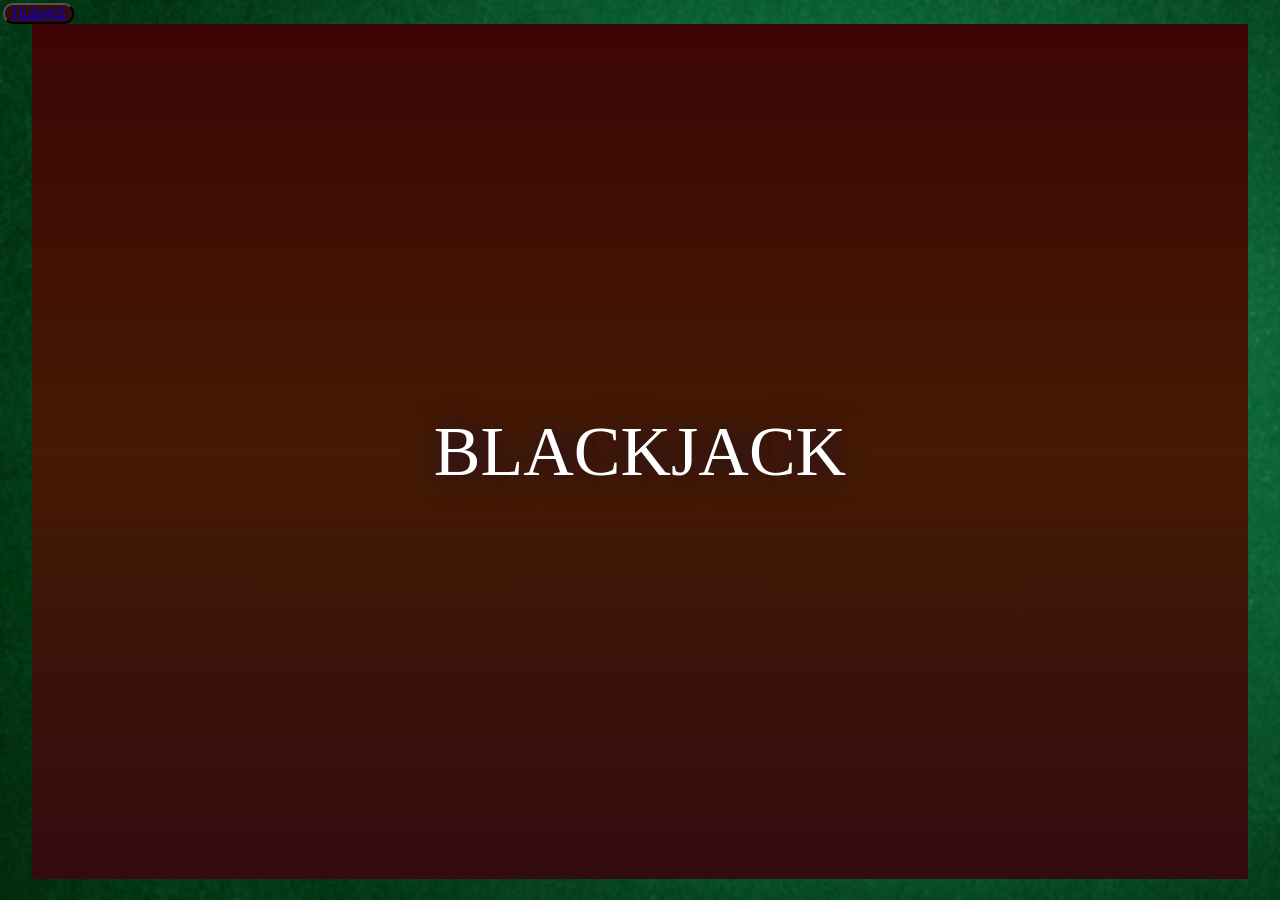
==== spill1.html @ 8a5ffefa "små ting" ====
<!DOCTYPE html>
<html lang="en">

<head>
    <meta charset="UTF-8">
    <meta name="viewport" content="width=device-width, initial-scale=1.0">
    <title>Blackjack</title>
    <link rel="stylesheet" href="blackjack.css">
</head>

<body>
    <button> <a href="index.html">TILBAKE</a> </button>
    <div id="highscore"></div>

    <div class="bottom">
        <div class="flex">

            <div id="sum2"></div>
            <div class="dealer"></div>
        </div>
        <div class="deal">

            <div id="stand"></div>
            <div id="Hit"></div>
        </div>
        <div class="box">

            <div id="sum"> </div>
            <div class="player"></div>
        </div>
    </div>
    <div id="bet"></div>
    <div class="midt">


        <div class="faw">


            <div id="minus">-</div>
            <div id="penger">
            </div>
            <div id="pluss">+</div>
        </div>

        <div class="raw">

            <div id="half">
                1/2

            </div>


            <div id="allin">

                <div id="velg">

                </div>

            </div>
        </div>




    </div>
    <div id="vant">




        <div id="spill"></div>
        <div id="reset">


        </div>


    </div>



    <script>




        const kortVerdier = {
            1: 1, 2: 2, 3: 3, 4: 4, 5: 5,
            6: 6, 7: 7, 8: 8, 9: 9, 10: 10,
            11: 10, 12: 10, 13: 10
        };
        let sumBoks = document.getElementById("sum");
        let hitElm = document.getElementById("Hit")
        let start = document.getElementById("velg")
        let standElm = document.getElementById("stand")
        let spill = document.getElementById("spill")
        let sumBoks2 = document.getElementById("sum2")
        let bilde = document.createElement("img")
        let minus = document.getElementById("minus")
        let pluss = document.getElementById("pluss")
        let slide = document.getElementById("vant")
        let resElm = document.getElementById("reset")
        let bet = document.getElementById("bet")
        let penger = document.getElementById("penger")
        let highElm = document.getElementById("highscore")
        let allElm = document.getElementById("allin")
        let halv = document.getElementById("half")
        let highscore = 5000
        let sum = 0;
        let sumDeal = 0
        let sum2 = 0;
        let money = 5000
        let betElm = 0
        penger.innerHTML = money;
        bet.innerHTML = betElm + ' - BET ';
        highElm.innerHTML = highscore + ' HIGHSCORE'
        allElm.innerHTML = 'ALL IN'
        slide.style.display = 'none'
        spill.style.display = 'none'
        minus.style.display = 'none'
        start.style.display = 'none'
        hitElm.style.display = 'none'
        standElm.style.display = 'none'
        pluss.style.display = 'none'
        allElm.style.display = 'none'
        penger.style.display = 'none'
        highElm.style.display = 'none'
        bet.style.display = 'none'
        halv.style.display = 'none'





        slide.innerHTML = 'BLACKJACK'
        slide.style.display = 'block'


        setTimeout(function () {






            setTimeout(function () {
                slide.style.display = 'none'
                pluss.style.display = 'block'
                allElm.style.display = 'block'
                penger.style.display = 'block'
                highElm.style.display = 'block'
                bet.style.display = 'block'
                halv.style.display = 'block'





            }, 1000)

        }, 500)

        sum = 0
        sum2 = 0
        sumDeal = 0



        sumBoks.style.display = "none"
        sumBoks2.style.display = 'none'
        hitElm.innerHTML = 'DEAL'



        sumBoks.innerHTML = sum;
        sumBoks2.innerHTML = sum2;










        let haveDealtCard = false
        const dealerContainer = document.querySelector(".dealer")
        const playerContainer = document.querySelector(".player")


        hitElm.addEventListener("click", function () {
            const tilfTall = Math.floor(Math.random() * 13) + 1
            const suits = ["spades", "hearts", "clubs", "diamonds"]
            let i = Math.floor(Math.random() * suits.length);
            const suit = suits[i] // i er en tilfeldig indeks
            bilde = document.createElement("img")
            bilde.src = "bilder/" + tilfTall + "_of_" + suit + ".png"
            playerContainer.appendChild(bilde)

            sumBoks.style.display = "block"
            standElm.style.display = "block"
            standElm.innerHTML = "STAND"
            hitElm.innerHTML = "HIT"
            allElm.style.display = 'none'
            bet.innerHTML = betElm + ' - Nåværende Bet';
            halv.style.display = 'none'
            minus.style.display = 'none'
            pluss.style.display = 'none'
            penger.style.display = 'none'




            console.log("HIT!")

            if (haveDealtCard == false) {
                console.log("JADA!")
                dealerCard(true)
                haveDealtCard = true
            }


            sum += kortVerdier[tilfTall];
            sumBoks.innerHTML = sum;

            if (sum > 21) {
                document.querySelectorAll("img").forEach(function (kort) {
                    kort.style.display = "none";
                });
                highElm.style.display = 'none'
                hitElm.style.display = 'none';
                penger.innerHTML = money;
                standElm.style.display = 'none';

                if (money == 0) {
                    slide.style.display = 'block';

                    bet.style.display = 'none';
                    spill.style.display = 'none';
                    slide.innerHTML = 'UTE AV PENGER'
                    slide.appendChild(resElm);
                    sumBoks.style.display = 'none'
                    sumBoks2.style.display = 'none'
                    resElm.innerHTML = 'TRYKK'
                } else {

                    slide.innerHTML = 'du tapte';
                    slide.appendChild(spill);
                    slide.style.display = 'block';
                    spill.style.display = 'block';
                    spill.innerHTML = 'SPILL IGJEN';
                    bet.style.display = 'none'
                    minus.style.display = 'none'
                    pluss.style.display = 'none'
                    sumBoks.style.display = 'none'
                    sumBoks2.style.display = 'none'
                    penger.style.display = 'none'

                }

            }
            if (sum == 21) {
                document.querySelectorAll("img").forEach(function (kort) {
                    kort.style.display = "none";
                });

                bet.style.display = 'none'

                minus.style.display = 'none'
                pluss.style.display = 'none'
                highElm.style.display = 'none'
                slide.innerHTML = 'BLACKJACK DU VANT +' + betElm * 2
                slide.appendChild(spill);
                slide.style.display = 'block'
                spill.style.display = 'block'
                standElm.style.display = 'none'
                spill.innerHTML = 'SPILL IGJEN'
                sumBoks.style.display = 'none'
                sumBoks2.style.display = 'none'
                penger.style.display = 'none'


                hitElm.style.display = 'none'
                money += betElm * 2;
                penger.innerHTML = money;

                if (money > highscore) {
                    highscore = money;
                    highElm.innerHTML = highscore + ' HIGHSCORE'
                }




            }




        })

        standElm.addEventListener("click", function () {
            dealerCard()
            hitElm.style.display = "none"

            setTimeout(function () {
                if (sumDeal > 21) {
                    document.querySelectorAll("img").forEach(function (kort) {
                        kort.style.display = "none";
                    });
                    highElm.style.display = 'none'
                    slide.innerHTML = 'DU VANT +' + betElm * 2
                    slide.appendChild(spill);
                    slide.style.display = 'block'
                    spill.style.display = 'block'
                    spill.innerHTML = 'SPILL IGJEN'
                    hitElm.style.display = 'none'
                    money += betElm * 2;
                    penger.innerHTML = money;
                    standElm.style.display = 'none'
                    bet.style.display = 'none'
                    minus.style.display = 'none'
                    pluss.style.display = 'none'
                    sumBoks.style.display = 'none'
                    sumBoks2.style.display = 'none'
                    penger.style.display = 'none'


                    if (money > highscore) {
                        highscore = money;
                        highElm.innerHTML = highscore + ' HIGHSCORE'
                    }



                } else if (sumDeal > sum) {
                    document.querySelectorAll("img").forEach(function (kort) {
                        kort.style.display = "none";
                    });
                    highElm.style.display = 'none'
                    hitElm.style.display = 'none';
                    penger.innerHTML = money;
                    standElm.style.display = 'none';


                    if (money == 0) {
                        slide.style.display = 'block';


                        bet.style.display = 'none';
                        spill.style.display = 'none';
                        slide.innerHTML = 'UTE AV PENGER'
                        slide.appendChild(resElm);
                        sumBoks.style.display = 'none'
                        sumBoks2.style.display = 'none'
                        resElm.innerHTML = 'START PÅ NYTT'


                    } else {
                        slide.innerHTML = 'du tapte';
                        slide.appendChild(spill);
                        slide.style.display = 'block';
                        spill.style.display = 'block';
                        spill.innerHTML = 'SPILL IGJEN';
                        bet.style.display = 'none'
                        minus.style.display = 'none'
                        pluss.style.display = 'none'
                        sumBoks.style.display = 'none'
                        sumBoks2.style.display = 'none'
                        penger.style.display = 'none'


                    }
                }
                else if (sumDeal < sum) {
                    document.querySelectorAll("img").forEach(function (kort) {
                        kort.style.display = "none";
                    });
                    highElm.style.display = 'none'
                    slide.innerHTML = 'DU VANT +' + betElm * 2
                    slide.appendChild(spill);
                    slide.style.display = 'block'
                    spill.style.display = 'block'
                    spill.innerHTML = 'SPILL IGJEN'
                    money += betElm * 2;
                    penger.innerHTML = money;
                    hitElm.style.display = 'none'
                    standElm.style.display = 'none'
                    bet.style.display = 'none'
                    minus.style.display = 'none'
                    pluss.style.display = 'none'
                    sumBoks.style.display = 'none'
                    sumBoks2.style.display = 'none'
                    penger.style.display = 'none'

                    if (money > highscore) {
                        highscore = money;
                        highElm.innerHTML = highscore + ' HIGHSCORE'
                    }

                } else {
                    document.querySelectorAll("img").forEach(function (kort) {
                        kort.style.display = "none";
                    });
                    highElm.style.display = 'none'
                    slide.innerHTML = 'Uavgjort - penger tilbake'
                    slide.appendChild(spill);
                    slide.style.display = 'block'
                    spill.style.display = 'block'
                    spill.innerHTML = 'SPILL IGJEN'
                    hitElm.style.display = 'none'
                    money += betElm;
                    penger.innerHTML = money;
                    standElm.style.display = 'none'
                    bet.style.display = 'none'
                    minus.style.display = 'none'
                    pluss.style.display = 'none'
                    sumBoks.style.display = 'none'
                    sumBoks2.style.display = 'none'
                    penger.style.display = 'none'




                }

            }, 1700);

        });




        function dealerCard(oneCardOnly = false) {
            if (sumDeal < 17) {

                console.log("Dealer card!")

                const tilfTall = Math.floor(Math.random() * 13) + 1
                const suits = ["spades", "hearts", "clubs", "diamonds"]
                let i = Math.floor(Math.random() * suits.length);
                const suit = suits[i] // i er en tilfeldig indeks
                bilde = document.createElement("img")
                bilde.src = "bilder/" + tilfTall + "_of_" + suit + ".png"
                dealerContainer.appendChild(bilde)


                sumBoks2.style.display = 'block'
                sumDeal += kortVerdier[tilfTall]

                sum2 += kortVerdier[tilfTall];
                sumBoks2.innerHTML = sum2


                if (oneCardOnly == false) {
                    setTimeout(dealerCard, 500)
                }

            }





        }
        spill.addEventListener("click", function () {
            document.querySelectorAll("img").forEach(function (kort) {
                kort.style.display = "none";
            });
            spill.style.display = "none";
            hitElm.innerHTML = ' HIT'

            standElm.style.display = 'none'
            hitElm.style.display = 'none'
            hitElm.innerHTML = 'DEAL'
            sumBoks.style.display = 'none'
            sumBoks2.style.display = 'none'
            minus.style.display = 'none'
            pluss.style.display = 'block'
            betElm = 0;
            haveDealtCard = false;
            bet.innerHTML = 0
            bet.style.display = 'block'
            slide.style.display = 'none'
            allElm.style.display = 'block'
            penger.style.display = 'block'
            halv.style.display = 'block'
            highElm.style.display = 'block'

            sum = 0
            sum2 = 0
            sumDeal = 0









        });

        minus.addEventListener("click", function () {
            money += 100;
            betElm -= 100;
            bet.innerHTML = betElm + ' - NÅVÆERENDE BET';
            penger.innerHTML = money;


            if (betElm <= 0) {
                minus.style.display = 'none';
                hitElm.style.display = 'none'
            }
            if (money > 0) {
                pluss.style.display = 'block';
            }

        });

        pluss.addEventListener("click", function () {
            money -= 100;
            betElm += 100;
            bet.innerHTML = betElm + ' - NÅVÆRENDE BET';
            penger.innerHTML = money;

            minus.style.display = 'block';

            if (money <= 0) {
                pluss.style.display = 'none'
            }
            if (betElm == 100) {
                hitElm.style.display = 'block'
            }





        });


        resElm.addEventListener("click", function () {
            document.querySelectorAll("img").forEach(function (kort) {
                kort.style.display = "none";
            });
            spill.style.display = "none";
            hitElm.innerHTML = ' HIT'
            start.style.display = 'none'
            standElm.style.display = 'none'
            hitElm.style.display = 'none'
            sumBoks.style.display = 'none'
            sumBoks2.style.display = 'none'
            minus.style.display = 'none'
            pluss.style.display = 'block'
            betElm = 0;
            haveDealtCard = false;
            bet.innerHTML = 0
            bet.style.display = 'block'
            slide.style.display = 'none'
            start.style.display = 'none'
            money = 5000
            penger.innerHTML = money
            resElm.style.display = 'none'
            allElm.style.display = 'block'
            penger.style.display = 'block'
            highElm.style.display = 'block'
            halv.style.display = 'block'


            sum = 0
            sum2 = 0
            sumDeal = 0





        })

        allElm.addEventListener("click", function () {
            betElm += money
            bet.innerHTML = betElm
            money = 0
            penger.innerHTML = money

            allElm.style.display = 'none'
            penger.style.display = 'none'
            pluss.style.display = 'none'
            minus.style.display = 'none'
            hitElm.style.display = 'block'
            halv.style.display = 'none'
        })

        halv.addEventListener("click", function () {
            money = Math.floor(money / 2)
            betElm += money
            bet.innerHTML = betElm
            penger.innerHTML = money

            minus.style.display = 'block'
            hitElm.style.display = 'block'


            if (money <= 0) {
                pluss.style.display = 'none'
                halv.style.display = 'none'
            }
            if (money > 0) {
                pluss.style.display = 'block'
            }
        })























    </script>
</body>

</html>
---- blackjack.css ----
img {
    height: 200px;
    display: inline-block;
    margin-right: -100px;
    margin-top: 7px;
}

.bottom {
    display: grid;
    grid-template-columns: 1fr 1fr 1fr;
    grid-template-rows: 300px;
    margin: auto;
    justify-content: center;
}

body {
    height: 100vh;
    box-sizing: border-box;
    padding: 0;
    margin: 0;
    position: relative;
    background-image: url(bilder/felt.webp);
    background-repeat: no-repeat;
    background-size: cover;


}



#Hit {
    width: 100px;
    height: 100px;
    background-color: rgb(0, 0, 0);
    border-radius: 150px;
    font-size: 25px;
    text-align: center;
    color: white;
    display: flex;
    align-content: center;
    border: 1px solid white;
    z-index: 1;

}

#sum {
    width: 150px;
    height: 75px;
    background-color: rgba(45, 3, 3, 0.818);
    border: 3px solid gray;
    border-radius: 100px;
    display: none;
    font-size: 50px;
    text-align: center;
    color: white;



}

.midt {
    display: flex;
    justify-content: center;
    height: 300px;
    align-items: center;

}

#stand {
    width: 100px;
    height: 100px;
    background-color: rgb(0, 0, 0);
    border-radius: 150px;
    font-size: 25px;
    text-align: center;
    color: white;
    display: flex;
    align-content: center;
    border: 1px solid white;
    z-index: 1;

}

#sum2 {
    width: 150px;
    height: 75px;
    background-color: rgba(45, 3, 3, 0.818);
    border: 3px solid gray;
    border-radius: 100px;
    display: none;
    font-size: 50px;
    text-align: center;
    color: white;


}

#spill {
    width: 130px;
    height: 75px;
    background-color: rgb(255, 128, 0);

    border-radius: 10px;
    margin: auto;
    font-size: 25px;
    text-align: center;
    color: white;


}

#penger {
    width: 200px;
    height: 50px;

    border-radius: 20px;

    font-size: 50px;
    text-align: center;
    color: white;
}

#pluss {
    width: 15%;
    height: 50px;
    background-color: rgba(56, 14, 6, 0.839);
    border-radius: 20px;

    font-size: 50px;
    text-align: center;
    color: white;
}

#minus {
    width: 15%;
    height: 50px;
    background-color: rgba(56, 14, 6, 0.839);
    border-radius: 20px;

    font-size: 50px;
    text-align: center;
    color: white;
}



#bet {
    width: 350px;
    height: 50px;

    border-radius: 20px;
    margin: auto;
    font-size: 30px;
    text-align: center;
    color: white;
    display: flex;
    align-items: center;
    justify-content: center;
}

.flex {
    margin: auto;



}

.box {
    margin: auto;


}

#vant {
    height: 95vh;
    width: 95%;
    margin: auto;
    display: flex;
    justify-content: center;

    text-align: center;
    align-content: center;
    background: linear-gradient(to bottom, #3d0505, #451b03, #330b10);
    margin-top: -600px;
    color: #ffffff;
    text-shadow: 0 0 30px rgba(10, 6, 68, 0.803);
    font-size: 70px;
    z-index: 5000;
}

.deal {
    display: flex;
    justify-content: space-around;
    align-items: center;
}



#reset {
    width: 130px;
    height: 75px;
    background-color: rgb(255, 128, 0);
    border-radius: 10px;
    margin: auto;
    font-size: 25px;
    text-align: center;
    color: white;
}

#highscore {
    width: 170px;
    height: 75px;
    background-color: rgba(67, 20, 7, 0.933);
    border-radius: 20px;
    border: 1px solid rgb(255, 255, 255);
    font-size: 25px;
    text-align: center;
    color: white;
    margin: auto;
    margin-top: 30px;
}

#allin {
    width: 150px;
    height: 50px;
    background-color: rgba(56, 14, 6, 0.839);
    border-radius: 20px;
    font-size: 40px;
    text-align: center;
    color: white;
}

#half {
    width: 150px;
    height: 50px;
    background-color: rgba(56, 14, 6, 0.839);
    border-radius: 20px;
    font-size: 40px;
    text-align: center;
    color: white;

}

.faw {
    width: 66%;
    display: flex;
    justify-content: flex-end;


}

.raw {
    width: 34%;
    display: flex;
    justify-content: center;

}

button {
    background-color: #330b10;
    border-radius: 10px;
    margin-top: 3px;
    margin-left: 3px;
}
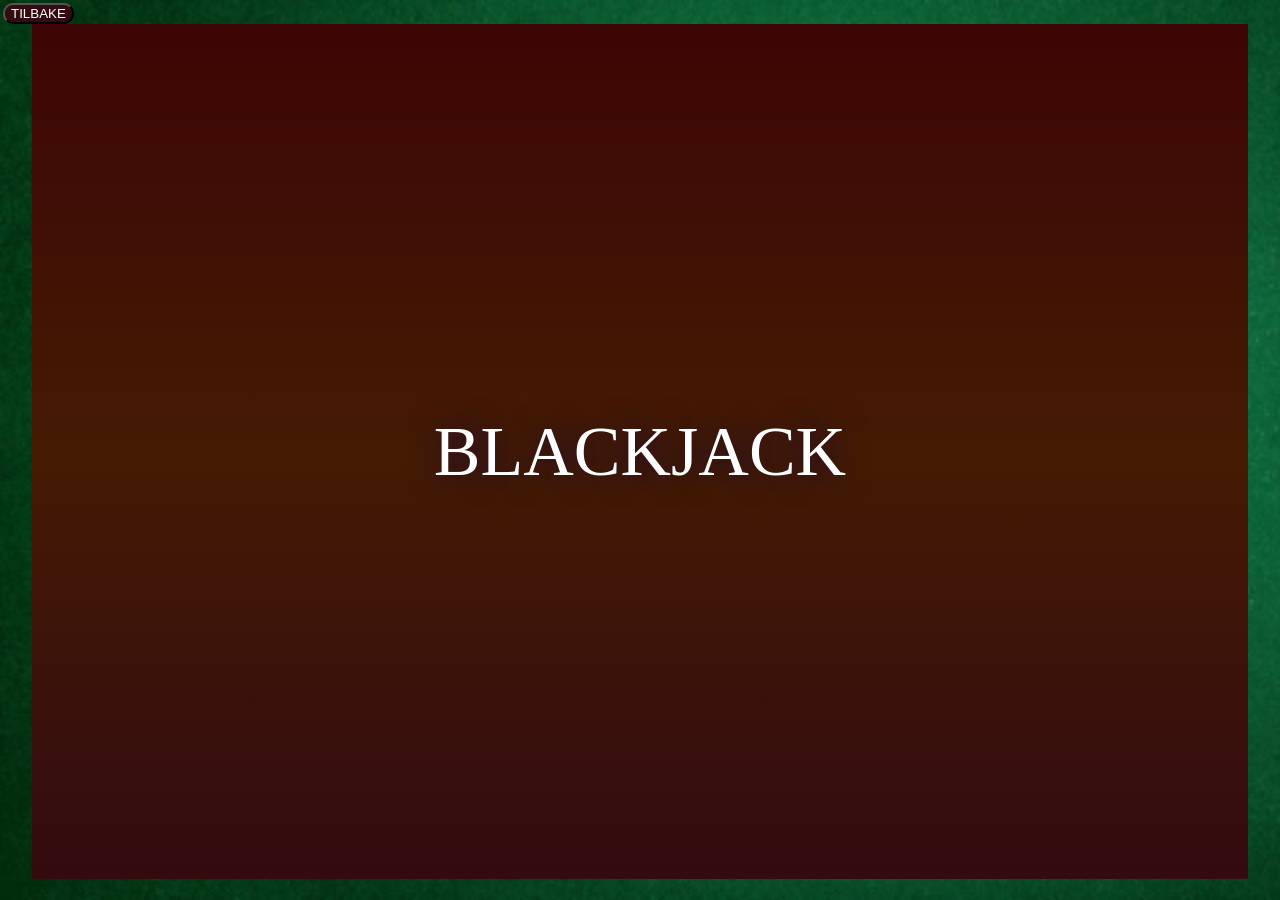
==== commit 4aaa3827: "f" ====
--- a/spill1.html
+++ b/spill1.html
@@ -9,7 +9,7 @@
 </head>
 
 <body>
-    <button> <a href="index.html">TILBAKE</a> </button>
+    <a href="index.html"><button> TILBAKE</button></a>
     <div id="highscore"></div>
 
     <div class="bottom">
@@ -25,8 +25,17 @@
         </div>
         <div class="box">
 
-            <div id="sum"> </div>
-            <div class="player"></div>
+
+            <div id="sum">
+
+            </div>
+
+            <div class="player">
+
+            </div>
+            <div id="deg">
+                DEG
+            </div>
         </div>
     </div>
     <div id="bet"></div>
@@ -105,6 +114,7 @@
         let highElm = document.getElementById("highscore")
         let allElm = document.getElementById("allin")
         let halv = document.getElementById("half")
+        let deg = document.getElementById("deg")
         let highscore = 5000
         let sum = 0;
         let sumDeal = 0
@@ -127,6 +137,8 @@
         highElm.style.display = 'none'
         bet.style.display = 'none'
         halv.style.display = 'none'
+        deg.style.display = 'none'
+
 
 
 
@@ -208,6 +220,7 @@
             minus.style.display = 'none'
             pluss.style.display = 'none'
             penger.style.display = 'none'
+            deg.style.display = 'block'
 
 
 
@@ -243,6 +256,7 @@
                     sumBoks.style.display = 'none'
                     sumBoks2.style.display = 'none'
                     resElm.innerHTML = 'TRYKK'
+                    deg.style.display = 'none'
                 } else {
 
                     slide.innerHTML = 'du tapte';
@@ -256,6 +270,7 @@
                     sumBoks.style.display = 'none'
                     sumBoks2.style.display = 'none'
                     penger.style.display = 'none'
+                    deg.style.display = 'none'
 
                 }
 
@@ -279,6 +294,7 @@
                 sumBoks.style.display = 'none'
                 sumBoks2.style.display = 'none'
                 penger.style.display = 'none'
+                deg.style.display = 'none'
 
 
                 hitElm.style.display = 'none'
@@ -325,6 +341,7 @@
                     sumBoks.style.display = 'none'
                     sumBoks2.style.display = 'none'
                     penger.style.display = 'none'
+                    deg.style.display = 'none'
 
 
                     if (money > highscore) {
@@ -342,6 +359,9 @@
                     hitElm.style.display = 'none';
                     penger.innerHTML = money;
                     standElm.style.display = 'none';
+                    deg.style.display = 'none'
+
+
 
 
                     if (money == 0) {
@@ -369,6 +389,7 @@
                         sumBoks.style.display = 'none'
                         sumBoks2.style.display = 'none'
                         penger.style.display = 'none'
+
 
 
                     }
@@ -393,6 +414,7 @@
                     sumBoks.style.display = 'none'
                     sumBoks2.style.display = 'none'
                     penger.style.display = 'none'
+                    deg.style.display = 'none'
 
                     if (money > highscore) {
                         highscore = money;
@@ -419,6 +441,7 @@
                     sumBoks.style.display = 'none'
                     sumBoks2.style.display = 'none'
                     penger.style.display = 'none'
+                    deg.style.display = 'none'
 
 
 
@@ -487,6 +510,7 @@
             penger.style.display = 'block'
             halv.style.display = 'block'
             highElm.style.display = 'block'
+            deg.style.display = 'none'
 
             sum = 0
             sum2 = 0
@@ -567,6 +591,7 @@
             penger.style.display = 'block'
             highElm.style.display = 'block'
             halv.style.display = 'block'
+            deg.style.display = 'none'
 
 
             sum = 0
@@ -611,29 +636,6 @@
                 pluss.style.display = 'block'
             }
         })
-
-
-
-
-
-
-
-
-
-
-
-
-
-
-
-
-
-
-
-
-
-
-
     </script>
 </body>
 
--- a/blackjack.css
+++ b/blackjack.css
@@ -261,4 +261,28 @@
     border-radius: 10px;
     margin-top: 3px;
     margin-left: 3px;
+    color: #ffffff;
+}
+
+
+img:hover {
+
+    transform: scale(1.03);
+}
+
+#penger:hover {
+    text-shadow: 0 0 30px rgba(10, 6, 68, 0.803);
+}
+
+#highscore:hover {
+    transform: scale(1.03);
+
+
+}
+
+#deg {
+    width: 150px;
+    color: rgba(255, 255, 255, 0.4);
+    font-size: 12px;
+    letter-spacing: 2px;
 }
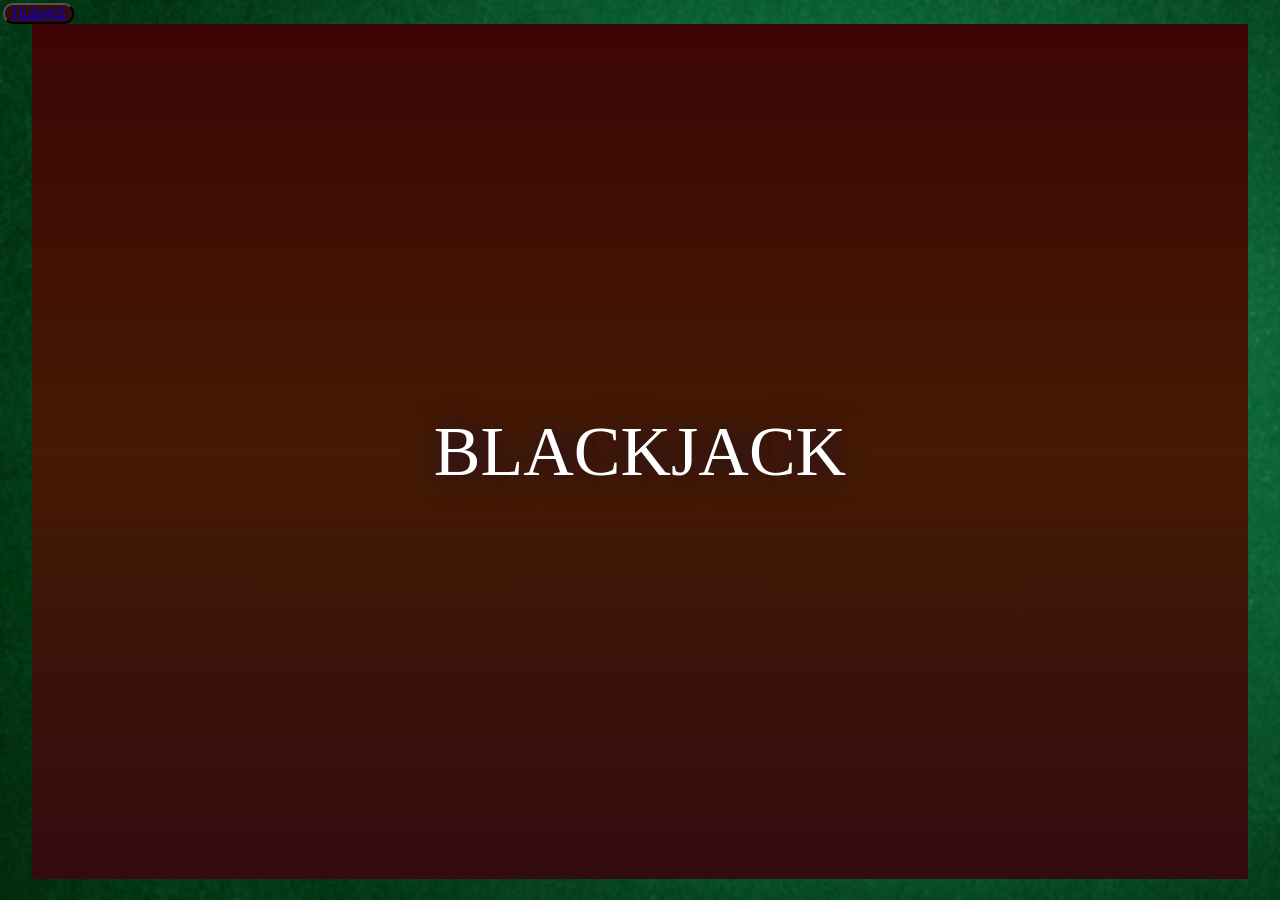
==== commit 5d3a28d8: "Merge branch 'main' of https://github.com/magjwv1212-debug/Jsprosjekt2" ====
--- a/spill1.html
+++ b/spill1.html
@@ -9,7 +9,7 @@
 </head>
 
 <body>
-    <a href="index.html"><button> TILBAKE</button></a>
+    <button> <a href="index.html">TILBAKE</a> </button>
     <div id="highscore"></div>
 
     <div class="bottom">
--- a/blackjack.css
+++ b/blackjack.css
@@ -261,7 +261,6 @@
     border-radius: 10px;
     margin-top: 3px;
     margin-left: 3px;
-    color: #ffffff;
 }
 
 
@@ -276,7 +275,7 @@
 
 #highscore:hover {
     transform: scale(1.03);
-
+    
 
 }
 
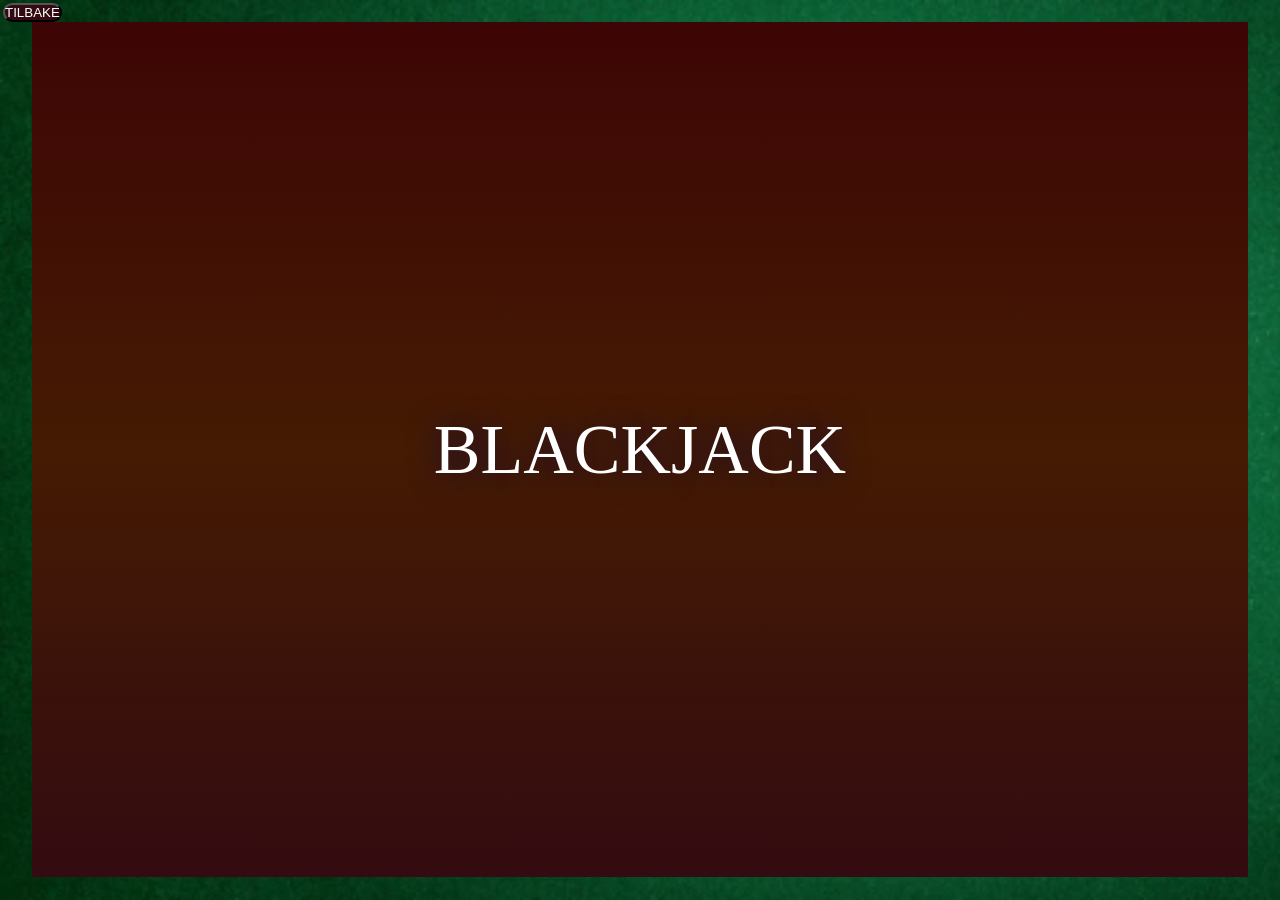
==== commit 37115d5a: "q" ====
--- a/spill1.html
+++ b/spill1.html
@@ -9,7 +9,7 @@
 </head>
 
 <body>
-    <button> <a href="index.html">TILBAKE</a> </button>
+    <a href="index.html"><button> TILBAKE</button></a>
     <div id="highscore"></div>
 
     <div class="bottom">
@@ -586,7 +586,7 @@
             start.style.display = 'none'
             money = 5000
             penger.innerHTML = money
-            resElm.style.display = 'none'
+            //resElm.style.display = 'none'
             allElm.style.display = 'block'
             penger.style.display = 'block'
             highElm.style.display = 'block'
--- a/blackjack.css
+++ b/blackjack.css
@@ -1,3 +1,9 @@
+* {
+    margin: 0;
+    padding: 0;
+    box-sizing: border-box;
+}
+
 img {
     height: 200px;
     display: inline-block;
@@ -261,6 +267,7 @@
     border-radius: 10px;
     margin-top: 3px;
     margin-left: 3px;
+    color: #ffffff;
 }
 
 
@@ -275,7 +282,7 @@
 
 #highscore:hover {
     transform: scale(1.03);
-    
+
 
 }
 
